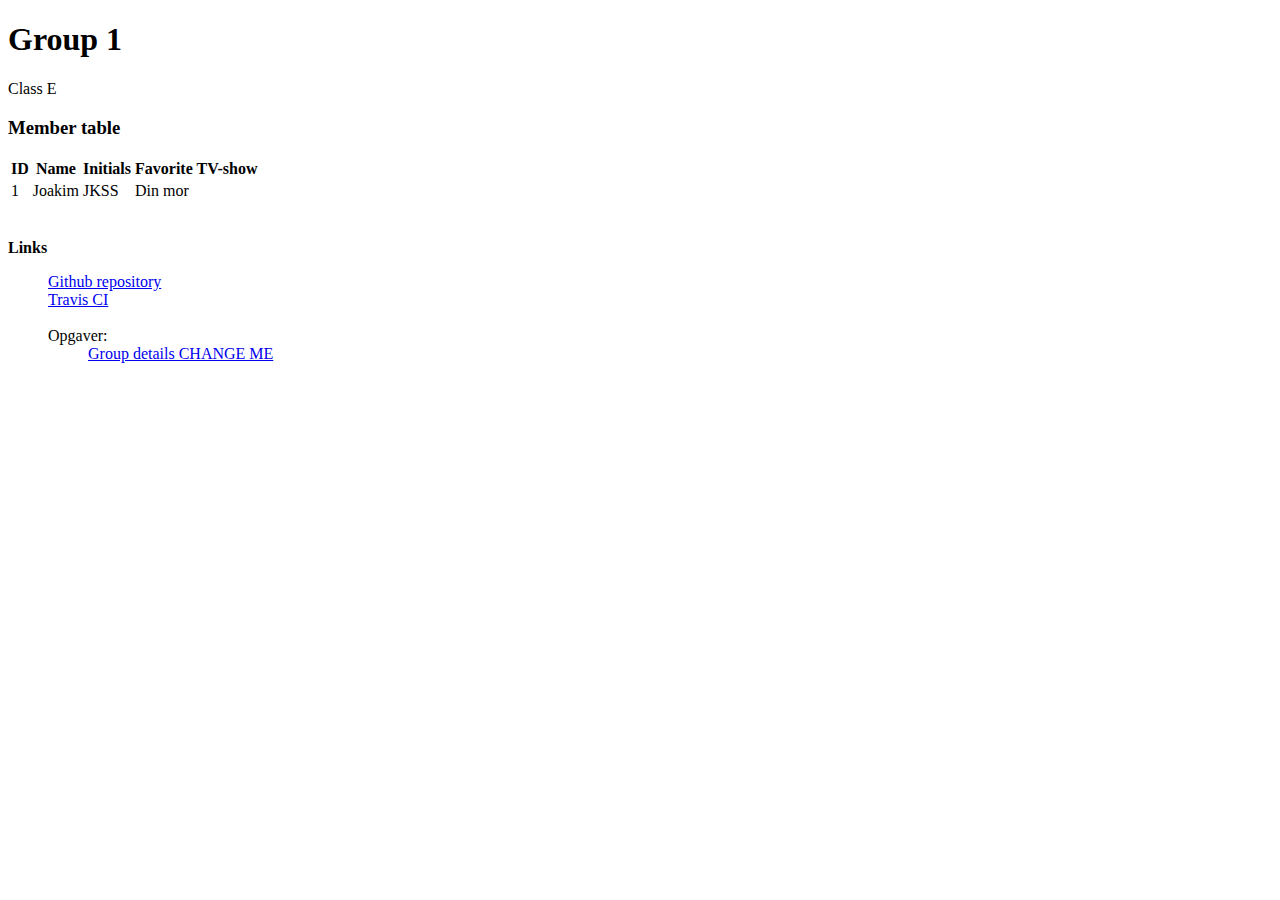
==== target/CA1-1.0.1/index.html @ a0201c66 "help me" ====
<!DOCTYPE html>
<html>

<head>
    <title>Start Page</title>
    <meta http-equiv="Content-Type" content="text/html; charset=UTF-8">
</head>

<body>
    <h1>Group 1</h1>
    Class E
    <br>
    <h3>Member table</h3>
    <table id="membertable">
        <tr>
            <th>ID</th>
            <th>Name</th>
            <th>Initials</th>
            <th>Favorite TV-show</th>
        </tr>
        <tr>
            <td>1</td>
            <td>Joakim</td>
            <td>JKSS</td>
            <td>Din mor</td>
        </tr>
    </table>
    <br>
    <br>

    <b>Links</b>
    <ul>
        <a href="https://github.com/TheRiisager/CA1">Github repository</a>
        <br>
        <a href="https://travis-ci.org/github/TheRiisager/CA1">Travis CI</a>
        <br>
        <br>
        Opgaver:
        <ul>
            <a href="PLACEHOLDER">Group details CHANGE ME</a>
        </ul>
    </ul>

</body>

</html>
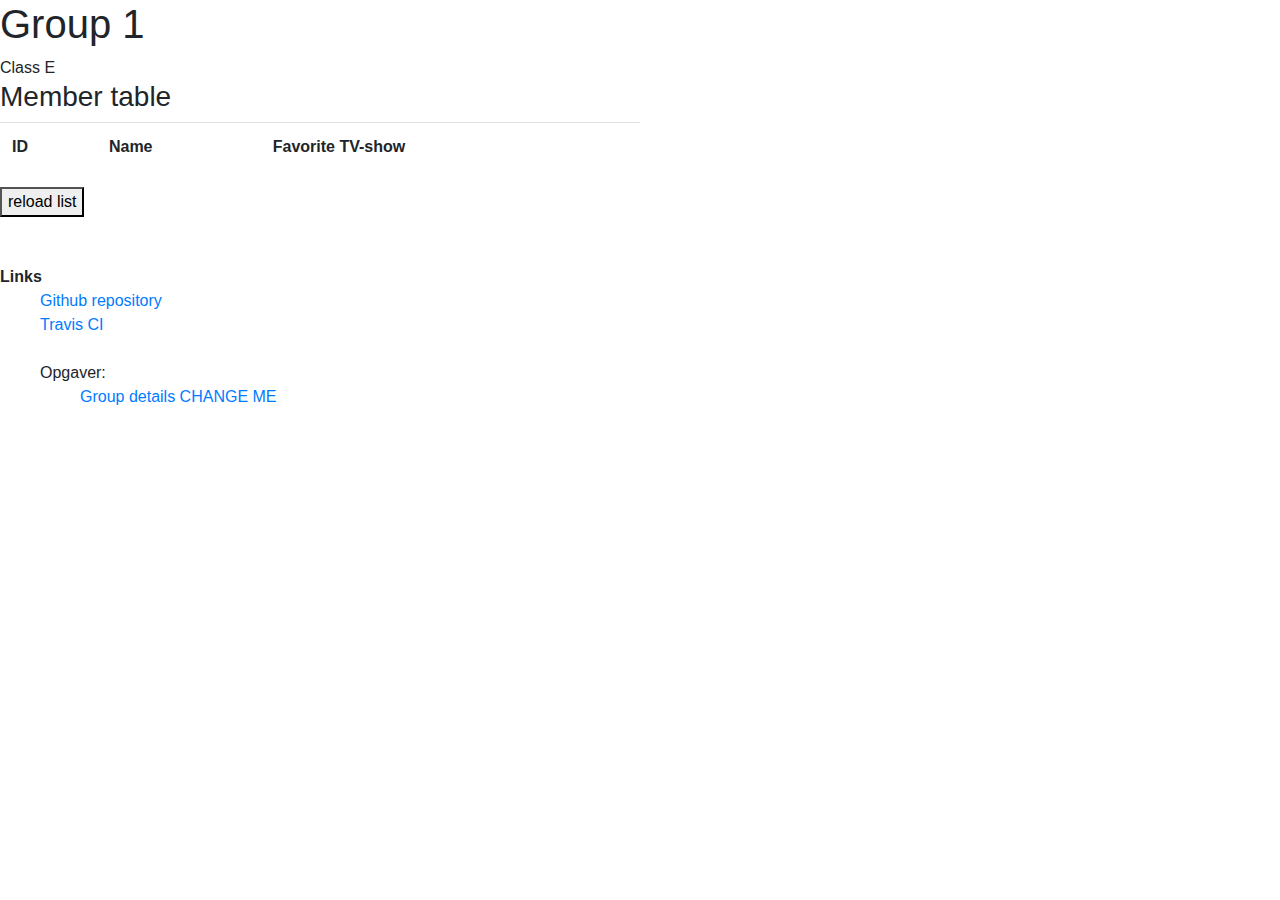
==== commit 05685351: "last" ====
--- a/target/CA1-1.0.1/index.html
+++ b/target/CA1-1.0.1/index.html
@@ -4,27 +4,25 @@
 <head>
     <title>Start Page</title>
     <meta http-equiv="Content-Type" content="text/html; charset=UTF-8">
+    <link rel="stylesheet" href="https://stackpath.bootstrapcdn.com/bootstrap/4.5.2/css/bootstrap.min.css" integrity="sha384-JcKb8q3iqJ61gNV9KGb8thSsNjpSL0n8PARn9HuZOnIxN0hoP+VmmDGMN5t9UJ0Z" crossorigin="anonymous">
 </head>
 
 <body>
+    <script src="memberList.js"></script>
     <h1>Group 1</h1>
     Class E
     <br>
+    <div style="width: 50%;">
     <h3>Member table</h3>
-    <table id="membertable">
-        <tr>
-            <th>ID</th>
-            <th>Name</th>
-            <th>Initials</th>
-            <th>Favorite TV-show</th>
-        </tr>
-        <tr>
-            <td>1</td>
-            <td>Joakim</td>
-            <td>JKSS</td>
-            <td>Din mor</td>
+    <table id="membertable" class="table">
+        <tr id="header">
+            <th scope="col">ID</th>
+            <th scope="col">Name</th>
+            <th scope="col">Favorite TV-show</th>
         </tr>
     </table>
+    <button id="reload">reload list</button>
+    </div>
     <br>
     <br>
 
